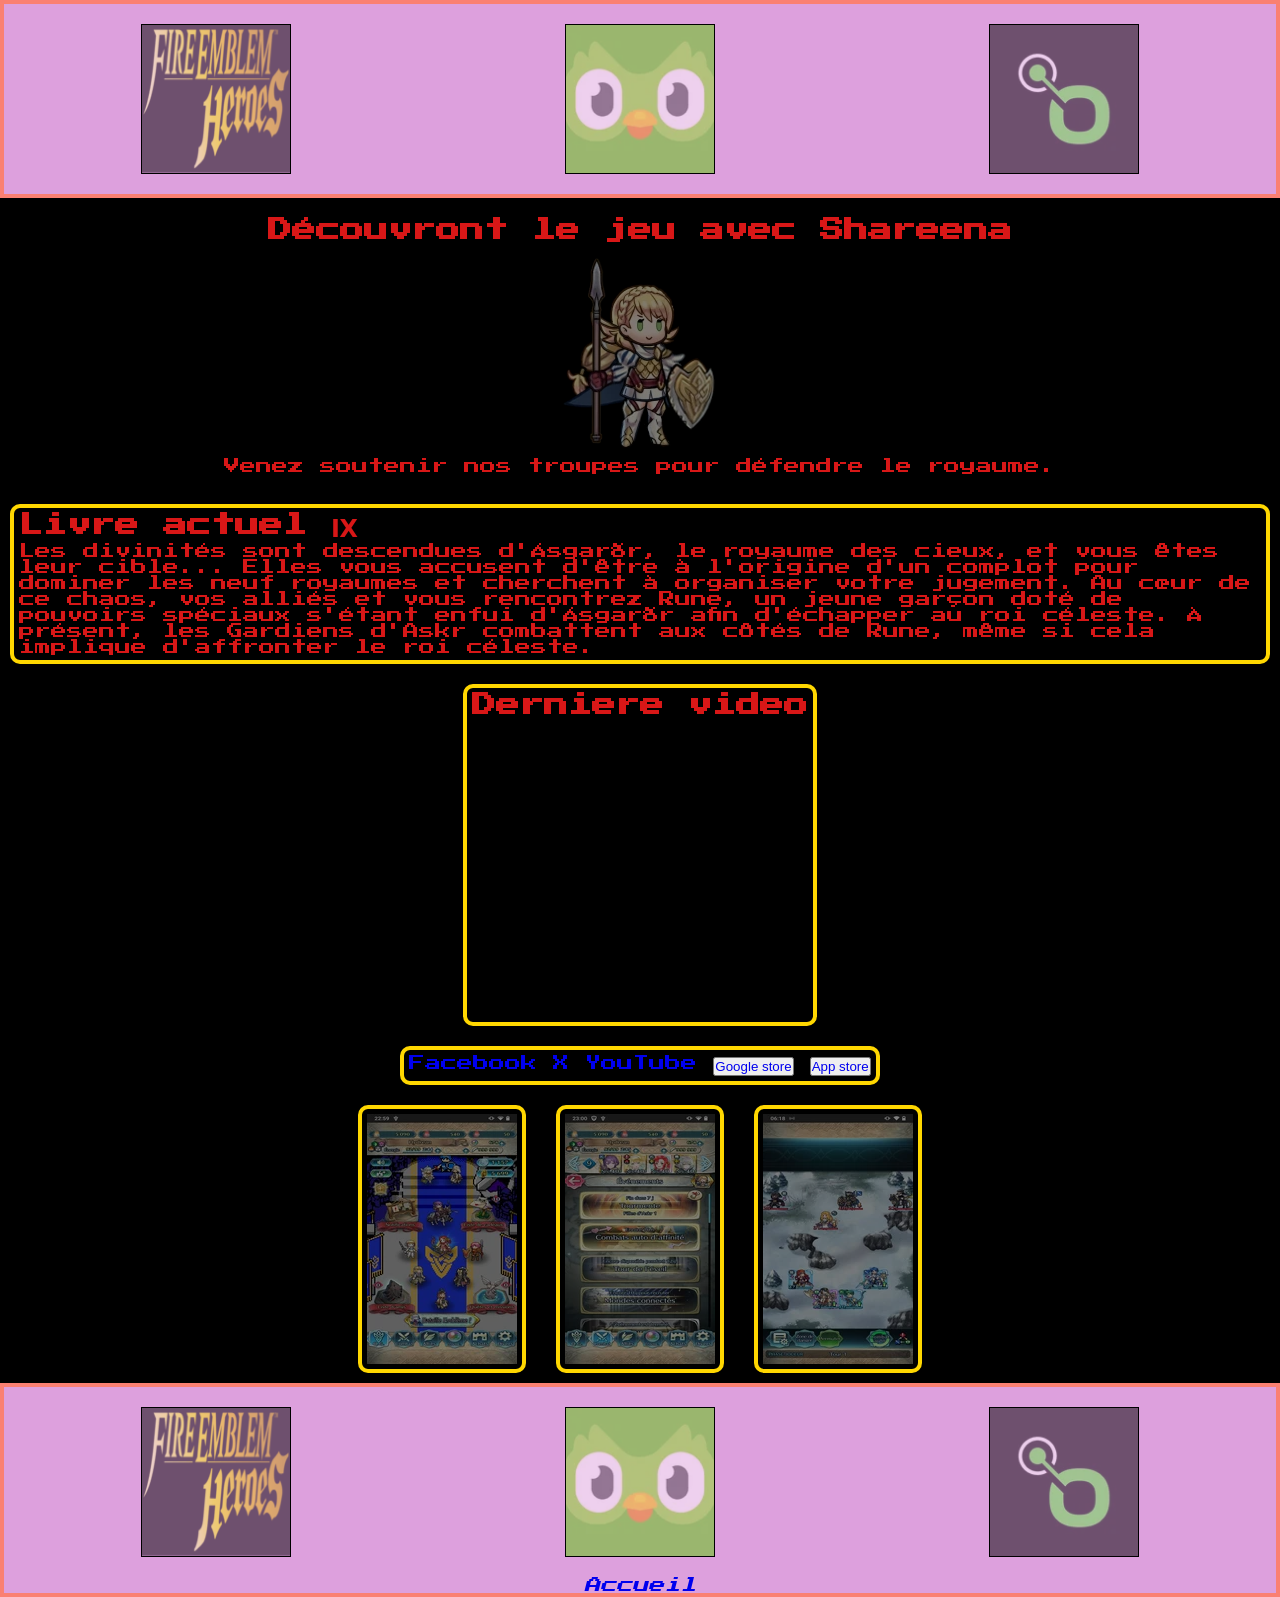
==== FEH.html @ 7bb1ca57 "first commit" ====
<!DOCTYPE html>
    <html lang="fr">
    <head>
        <meta charset="UTF-8">
        <meta name="viewport" content="width=device-width, initial-scale=1.0">
        <title>FEH présentation</title>
        <link rel="stylesheet" href="FEH.css">
        <link rel="icon" href="img/icon-FEH.png">
        <link rel="preconnect" href="https://fonts.googleapis.com">
<link rel="preconnect" href="https://fonts.gstatic.com" crossorigin>
<link href="https://fonts.googleapis.com/css2?family=Press+Start+2P&display=swap" rel="stylesheet">   
    </head>
    <body>
     <header>
                    <section class="flex-header-foot" >
                        <div class="boite-logo">
                           <a href="FEH.html">
                            <img src="img/FEH.png" alt="logo FEH">
                           </a> 
                        </div>
                        
                        <div class="boite-logo">
                            <a href="duo.html">
                                <img src="img/duo.webp" alt="logo duolingo">
                            </a>
                        </div>
                        
                        
                        <div class="boite-logo">
                           <a href="radio.html">
                           <img src="img/radio.webp" alt="logo radio.fr">
                           </a> 
                        </div>
                    </section>

                    <section>
                        
                    </section>
                </header>
<main>

       <section id="titre">

    <h1> Découvront le jeu avec Shareena </h1>
   <a href="https://fire-emblem-heroes.com/fr/" target="_blank"><img src="img/Sharena.webp" alt="Sharena"></a> 
    <p>Venez soutenir nos troupes pour défendre le royaume.</p>
         </section>
             
         <section class="flex-infos-génrales">
                <article class="boite-FEH">
                    <h2> Livre actuel  &#x2168  </h2>
                    <p>
Les divinités sont descendues d'Ásgarðr, le royaume des cieux, et vous êtes leur cible...

Elles vous accusent d'être à l'origine d'un complot pour dominer les neuf royaumes et cherchent à organiser votre jugement. Au cœur de ce chaos, vos alliés et vous rencontrez Rune, un jeune garçon doté de pouvoirs spéciaux s'étant enfui d'Ásgarðr afin d'échapper au roi céleste.

À présent, les Gardiens d'Askr combattent aux côtés de Rune, même si cela implique d'affronter le roi céleste.
                    </p>
                </article>
             </section>   

             

             <section class="flex-infos-génrales">
                <div class="boite-FEH">
                    <h2>Derniere video</h2>
                    <iframe width="300" height="300" src="https://www.youtube.com/embed/_Q4IdDDNau4?si=iNuCpK1zs_RGwC18" title="YouTube video player" frameborder="0" allow="accelerometer; autoplay; clipboard-write; encrypted-media; gyroscope; picture-in-picture; web-share" referrerpolicy="strict-origin-when-cross-origin" allowfullscreen></iframe>
                </div>
             </section>

             <section class="flex-infos-génrales">
                <div class="boite-FEH">
                    
                        <a href="https://www.facebook.com/FEHeroes.EN" target="_blank" title="officiel FB  FEH EN">Facebook</a>
                        <a href="https://x.com/FE_Heroes_EN" target="_blank" title="officiel FEH X EN">X</a>
                        <a href="https://www.youtube.com/@NintendoMobile" target="_blank" title="YT officiel nintendo EN">YouTube</a>
                        
                        <button><a href="https://play.google.com/store/apps/details?id=com.nintendo.zaba&pcampaignid=web_share">Google store</a></button> <button><a href="https://apps.apple.com/fr/app/fire-emblem-heroes/id1181774280">App store</a></button>

                </div>
              
             </section>

<section class="galerie-FEH">
                           <div class="boite-FEH"><img src="img/ScreenshotFEH1.webp" alt=""></div>
                           <div class="boite-FEH"><img src="img/Screenshot_FEH2.webp" alt=""></div>
                           <div class="boite-FEH"><img src="img/Screenshot_2025071FEH3.webp" alt=""></div>
</section>

</main>   
<footer>
        <section class="flex-header-foot" >
                        <div class="boite-logo">
                            <a href="FEH.html"><img src="img/FEH.png" alt="logo FEH"></a>
                        </div>
                        
                     <div class="boite-logo">
                            <a href="duo.html">
                                <img src="img/duo.webp" alt="logo duolingo">
                            </a>
                        </div>   
                        
                        
                        <div class="boite-logo">
                           <a href="radio.html">
                           <img src="img/radio.webp" alt="logo radio.fr">
                           </a> 
                        </div>
        </section>
         <a  class="centrage-acc" href="index.html"> <i>Accueil</i></a>                 
</footer>           
    </body>
    </html>
---- FEH.css ----
* {
    margin: 0;
    padding: 0;
    box-sizing: border-box;
}


body{
    font-family: "Press Start 2P", system-ui;
    color: rgb(216, 23, 23);
    background-color: black;
    min-height: 100vh;
}


img, video{
    max-width: 100%;
    height: auto;
    object-fit: contain;
}
 
.boite-logo{
    width: 150px;
    height: 150px;
    border: 1px solid black;
    margin: 20px;

}

img{
    opacity: 0.5;
   
}

img:hover{
    opacity: 1;
}

.centrage-acc{ 
    display: flex;
    justify-content: center;
    align-items: center;
}

a{
    text-decoration: none;
}


header, footer{
    background-color: plum;
    width: 100%;
    border:  4px solid salmon;
    
}

.flex-header-foot {
    display: flex;
    justify-content:space-around;
}




#titre{
    text-align: center;
    margin: 20px;
}

.flex-infos-génrales{
    display: flex;
    justify-content: space-around;
    gap: 30px;
}


.boite-FEH{
    border: 4px solid gold;
    background-color: black;
    color: rgb(216, 23, 23);
    padding: 5px;
    margin: 10px;
    border-radius: 10px;
}

.galerie-FEH{
    display: flex;
    gap: 10px;
    justify-content: center;
}

@media screen and (max-width: 768px) {
    .flex-header-foot {
        flex-direction: column;
        align-items: center;
    }
    .flex-infos-génrales {
        flex-direction: column;
        align-items: center;
    }

    .galerie-FEH {
        flex-direction: column;
        align-items: center;
    }
}
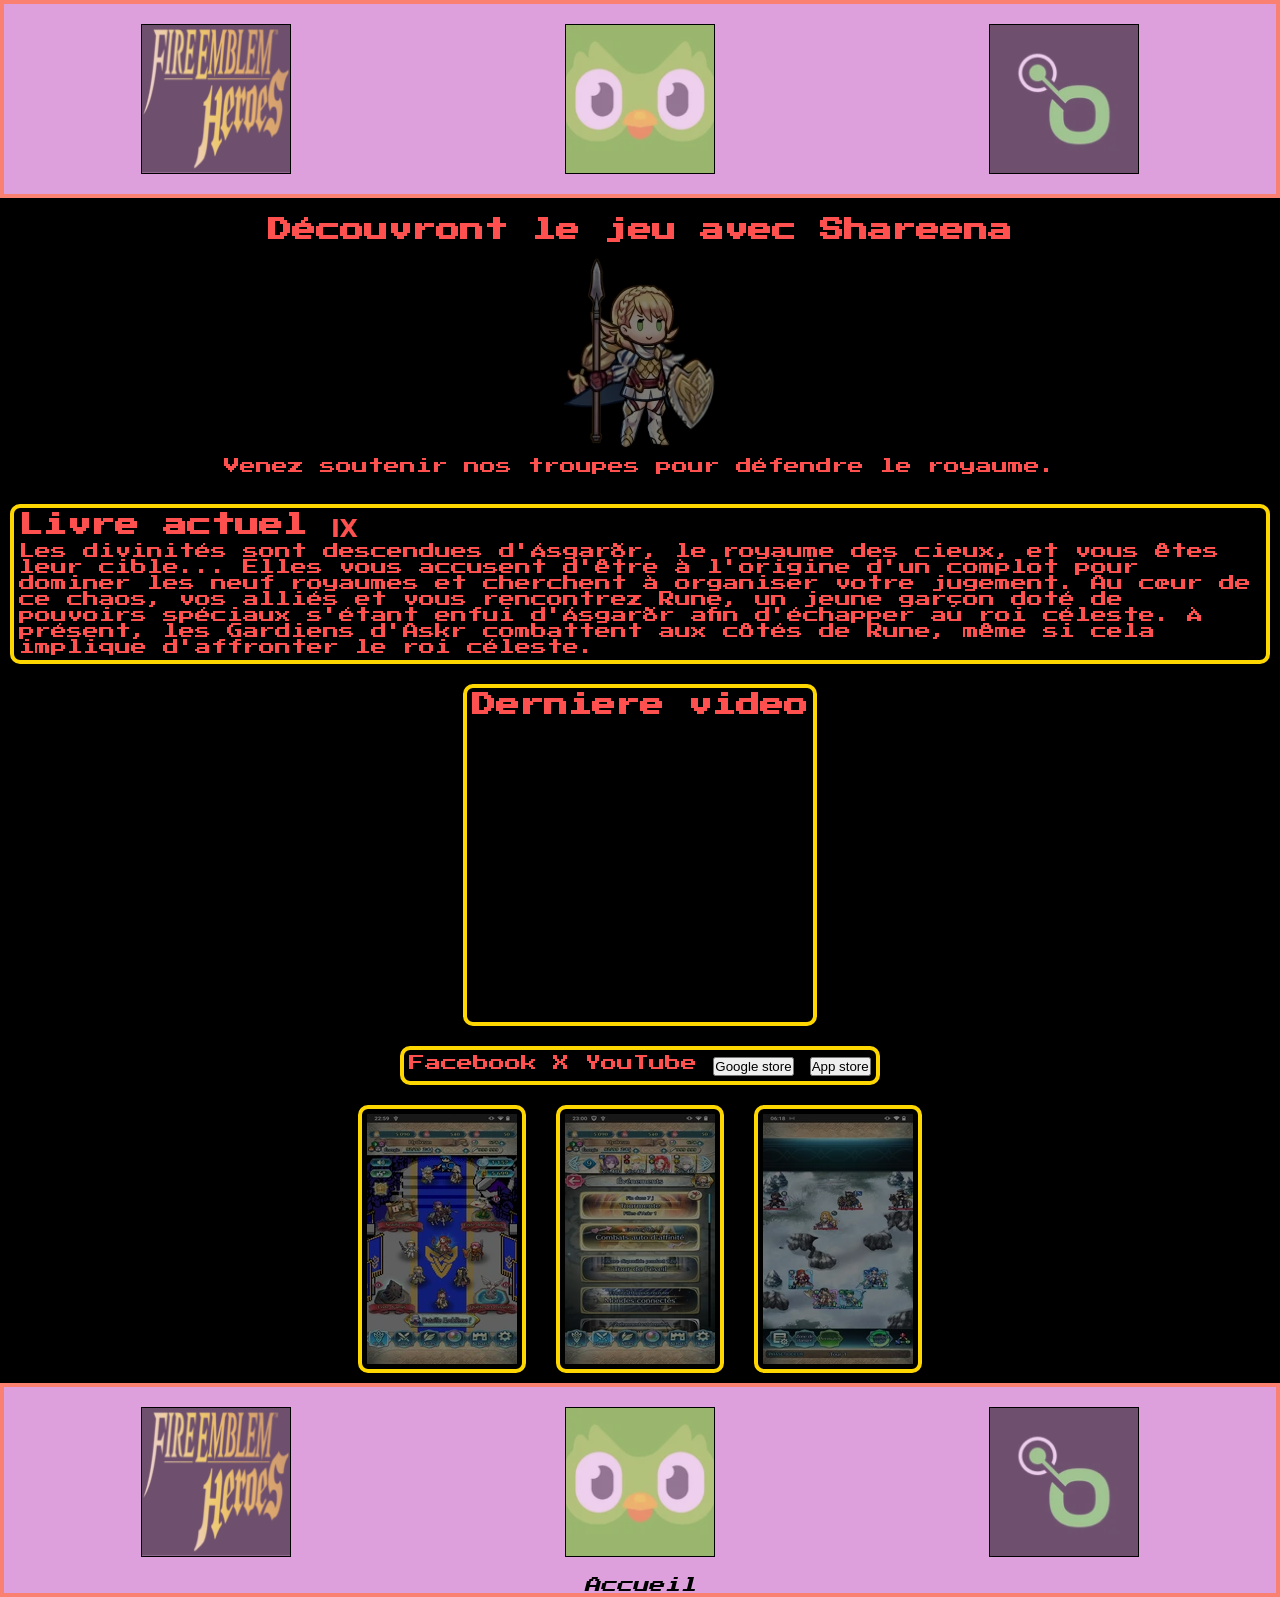
==== commit 1d85de3e: "amélioration" ====
--- a/FEH.html
+++ b/FEH.html
@@ -64,7 +64,7 @@
              <section class="flex-infos-génrales">
                 <div class="boite-FEH">
                     <h2>Derniere video</h2>
-                    <iframe width="300" height="300" src="https://www.youtube.com/embed/_Q4IdDDNau4?si=iNuCpK1zs_RGwC18" title="YouTube video player" frameborder="0" allow="accelerometer; autoplay; clipboard-write; encrypted-media; gyroscope; picture-in-picture; web-share" referrerpolicy="strict-origin-when-cross-origin" allowfullscreen></iframe>
+                    <iframe width="300" height="300" src="https://www.youtube.com/embed/_Q4IdDDNau4?si=iNuCpK1zs_RGwC18" title="Vidéo de présentation Fire Emblem Heroes" frameborder="0" allow="accelerometer; autoplay; clipboard-write; encrypted-media; gyroscope; picture-in-picture; web-share" referrerpolicy="strict-origin-when-cross-origin" allowfullscreen></iframe>
                 </div>
              </section>
 
@@ -82,9 +82,9 @@
              </section>
 
 <section class="galerie-FEH">
-                           <div class="boite-FEH"><img src="img/ScreenshotFEH1.webp" alt=""></div>
-                           <div class="boite-FEH"><img src="img/Screenshot_FEH2.webp" alt=""></div>
-                           <div class="boite-FEH"><img src="img/Screenshot_2025071FEH3.webp" alt=""></div>
+                           <div class="boite-FEH"><img src="img/ScreenshotFEH1.webp" alt="page d'accueil"></div>
+                           <div class="boite-FEH"><img src="img/Screenshot_FEH2.webp" alt=" présentation mode de jeu"></div>
+                           <div class="boite-FEH"><img src="img/Screenshot_2025071FEH3.webp" alt="Capture d'écran de Fire Emblem Heroes - combat"></div>
 </section>
 
 </main>   
--- a/FEH.css
+++ b/FEH.css
@@ -7,7 +7,7 @@
 
 body{
     font-family: "Press Start 2P", system-ui;
-    color: rgb(216, 23, 23);
+    color: rgb(255, 80, 80);
     background-color: black;
     min-height: 100vh;
 }
@@ -36,14 +36,16 @@
     opacity: 1;
 }
 
-.centrage-acc{ 
+.centrage-acc{
     display: flex;
     justify-content: center;
     align-items: center;
+    color: black;
 }
 
 a{
     text-decoration: none;
+    color: inherit;
 }
 
 
@@ -77,7 +79,7 @@
 .boite-FEH{
     border: 4px solid gold;
     background-color: black;
-    color: rgb(216, 23, 23);
+    color: rgb(255, 80, 80);
     padding: 5px;
     margin: 10px;
     border-radius: 10px;
